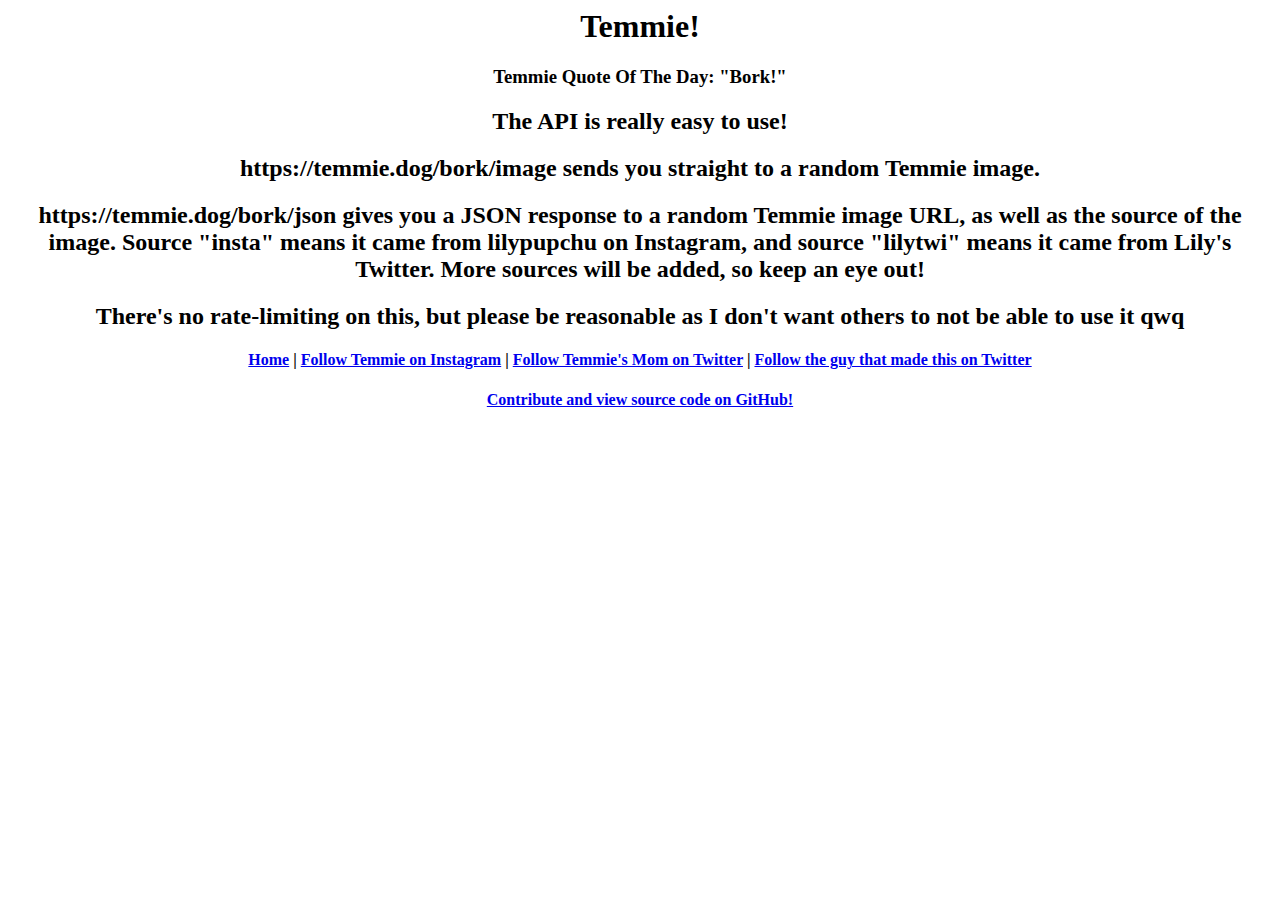
==== pages/api.html @ fb811a3a "Well. That was a productive evening" ====
<html>
    <head>
        <title>temmie.dog</title>
        <link rel="stylesheet" href="{{ url_for('static', path='style.css') }}">
    </head>
    <body>
    <div id="content">
        <center><!-- YES I'M AWARE I SHOULDN'T USE CENTER I'M JUST LAZY-->
        <h1>Temmie!</h1>
        <h3>Temmie Quote Of The Day: "Bork!"</h3>
        <h2>The API is really easy to use!</h2>
        <h2>https://temmie.dog/bork/image sends you straight to a random Temmie image.</h2>
        <h2>https://temmie.dog/bork/json gives you a JSON response to a random Temmie image URL, as well as the source of the image. Source "insta" means it came from lilypupchu on Instagram, and source "lilytwi" means it came from Lily's Twitter. More sources will be added, so keep an eye out!</h2>
        <h2>There's no rate-limiting on this, but please be reasonable as I don't want others to not be able to use it qwq</h2>
        <h4><a href="/">Home</a> | <a href="https://instagram.com/lilypupchu">Follow Temmie on Instagram</a> | <a href="https://twitter.com/LilyPichu">Follow Temmie's Mom on Twitter</a> | <a href="https://twitter.com/heyimdaf">Follow the guy that made this on Twitter</a></a></h4>
        <h4><a href="https://github.com/dxf/temmie.dog">Contribute and view source code on GitHub!</a></h4>
        </center>
    </div>
    </body>
</html>
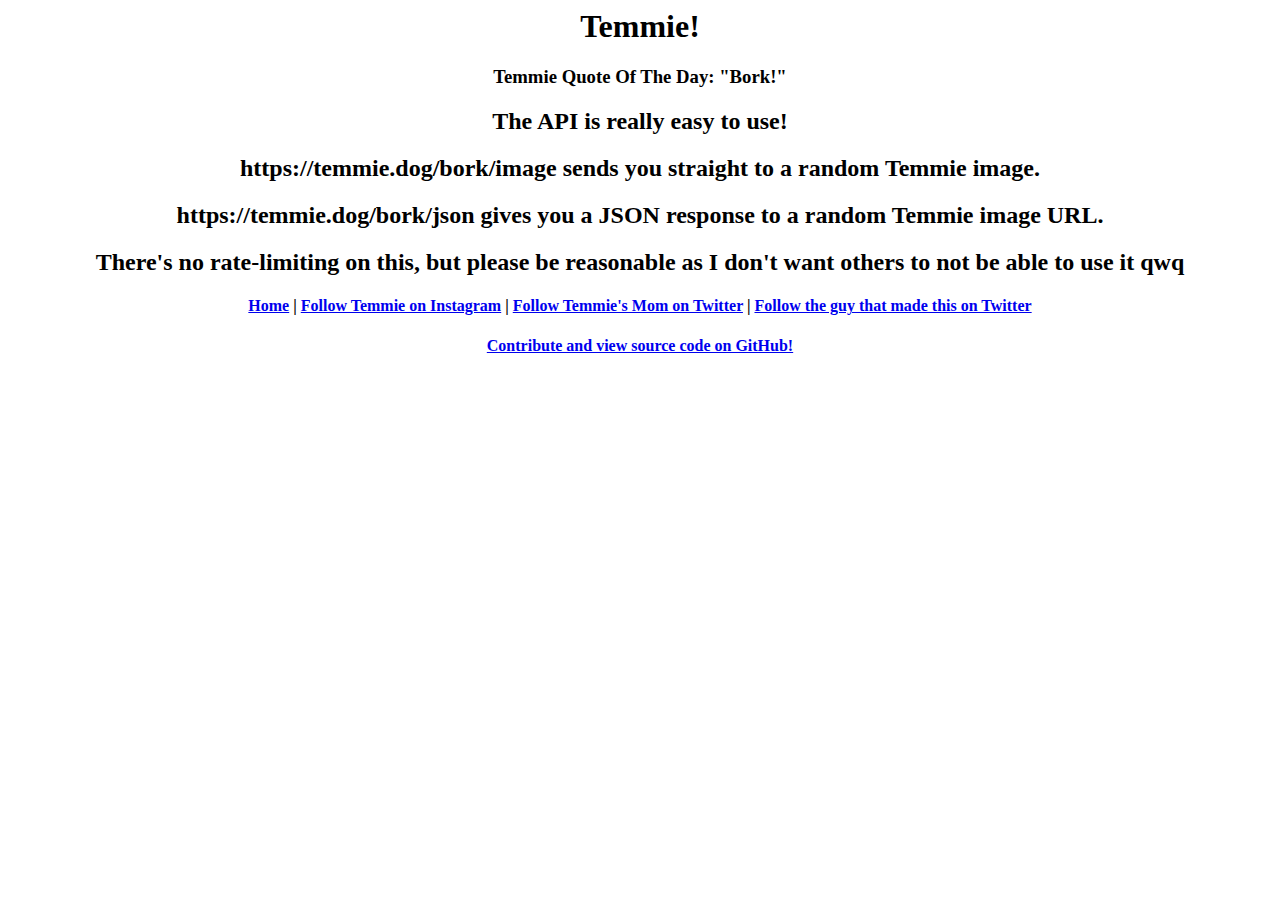
==== commit 6804a8f3: "woooo it works in prod" ====
--- a/pages/api.html
+++ b/pages/api.html
@@ -10,7 +10,7 @@
         <h3>Temmie Quote Of The Day: "Bork!"</h3>
         <h2>The API is really easy to use!</h2>
         <h2>https://temmie.dog/bork/image sends you straight to a random Temmie image.</h2>
-        <h2>https://temmie.dog/bork/json gives you a JSON response to a random Temmie image URL, as well as the source of the image. Source "insta" means it came from lilypupchu on Instagram, and source "lilytwi" means it came from Lily's Twitter. More sources will be added, so keep an eye out!</h2>
+        <h2>https://temmie.dog/bork/json gives you a JSON response to a random Temmie image URL.</h2>
         <h2>There's no rate-limiting on this, but please be reasonable as I don't want others to not be able to use it qwq</h2>
         <h4><a href="/">Home</a> | <a href="https://instagram.com/lilypupchu">Follow Temmie on Instagram</a> | <a href="https://twitter.com/LilyPichu">Follow Temmie's Mom on Twitter</a> | <a href="https://twitter.com/heyimdaf">Follow the guy that made this on Twitter</a></a></h4>
         <h4><a href="https://github.com/dxf/temmie.dog">Contribute and view source code on GitHub!</a></h4>
